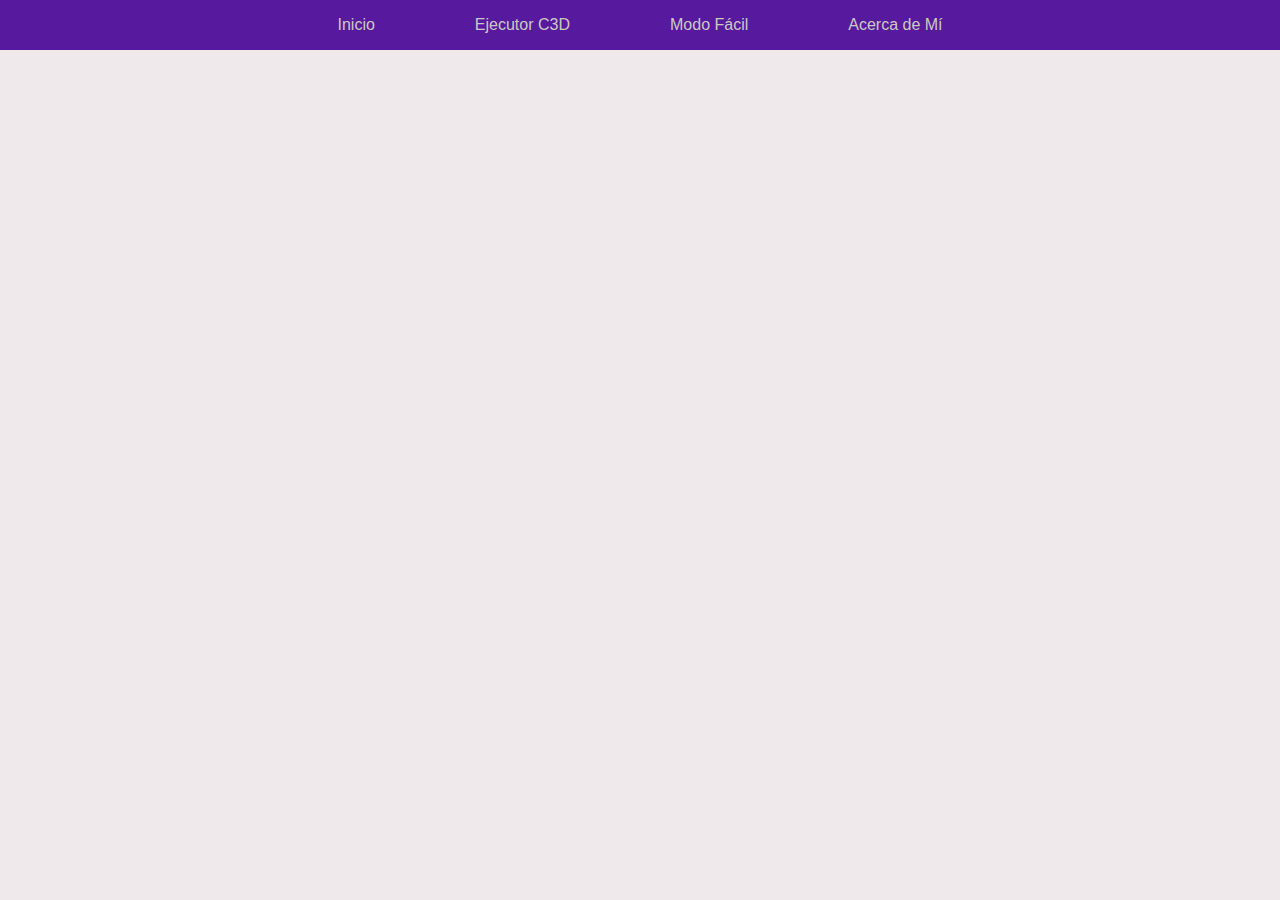
==== index.html @ 33b4d6a5 "Se ha creado la maquetacion y diseÃo basicos de la pagina." ====
<!DOCTYPE html>
<html lang="es">
    <head>
        <link rel="stylesheet" href="./css/styles.css">
        <title>3ACompiler</title>
    </head>
    <body>
        <div class="header"> 
            <div class="header-button"><a href="./index.html">Inicio</a></div>
            <div class="header-button"><a href="#">Ejecutor C3D</a></div>
            <div class="header-button"><a href="#">Modo Fácil</a></div>
            <div class="header-button"> <a href="./about-me.html">Acerca de Mí</a></div>
        </div>

    </body>

</html>
---- css/styles.css ----
*{
    margin: 0em;
}

body{
    background:#f0e9eb;
    
}

.header{
    background: #57199e;
    width: 100%;
    position: fixed;
    text-align: center;
}

.header a{
    text-decoration: none;
    color: #ccc9c4;
}

.header-button{
    padding-top:  1em;
    padding-bottom:  1em;
    padding-left: 3em;
    padding-right: 3em;
    font-family: 'Helvetica';
    display: inline-block; 

}

.header-button a:hover{
    color: #ffffff;
    cursor: pointer;
    
}
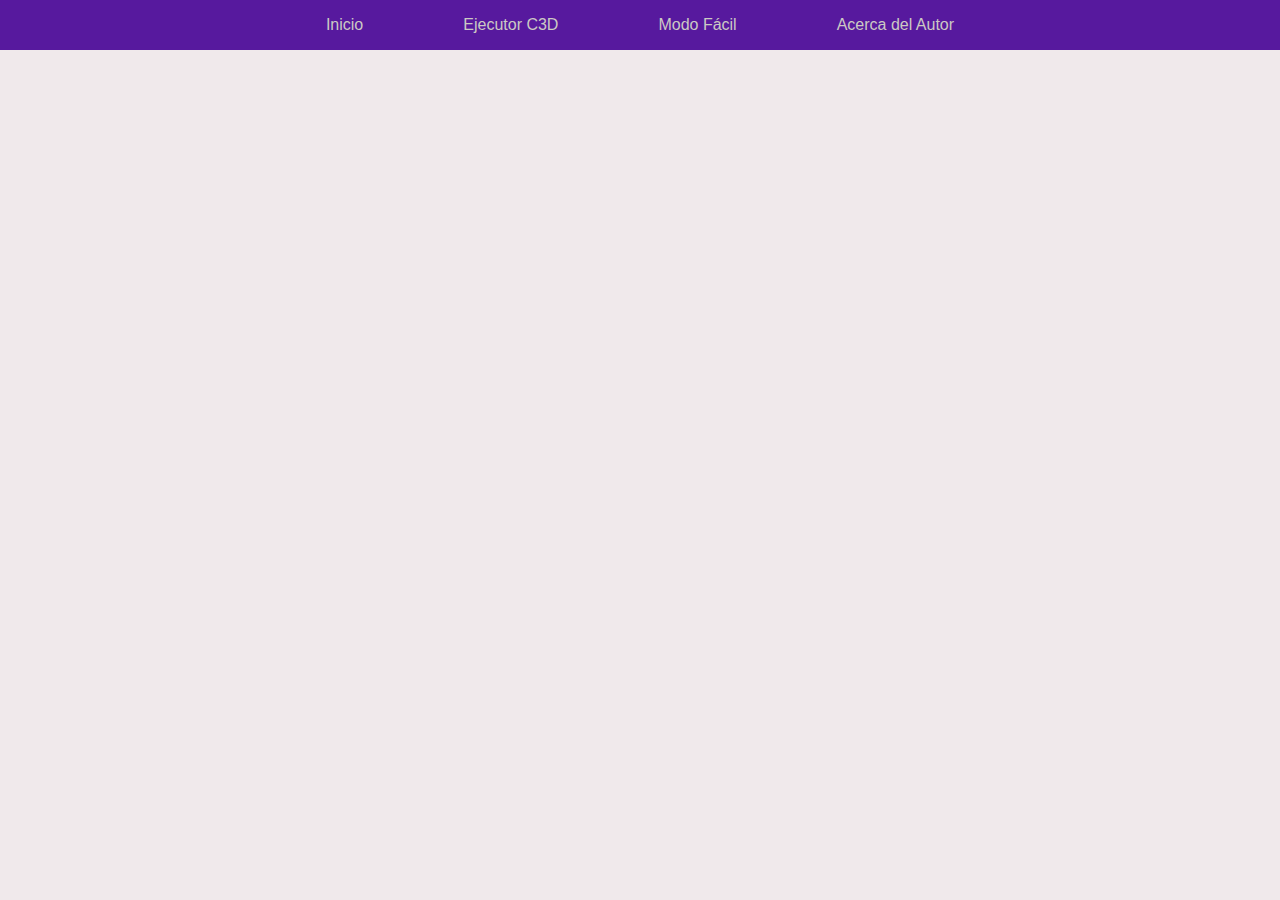
==== commit 22cf2642: "Se ha agregado el editor con lineas numeradas a la ventana." ====
--- a/index.html
+++ b/index.html
@@ -7,9 +7,9 @@
     <body>
         <div class="header"> 
             <div class="header-button"><a href="./index.html">Inicio</a></div>
-            <div class="header-button"><a href="#">Ejecutor C3D</a></div>
+            <div class="header-button"><a href="./compiler.html">Ejecutor C3D</a></div>
             <div class="header-button"><a href="#">Modo Fácil</a></div>
-            <div class="header-button"> <a href="./about-me.html">Acerca de Mí</a></div>
+            <div class="header-button"><a href="./about-me.html">Acerca del Autor</a></div>
         </div>
 
     </body>
